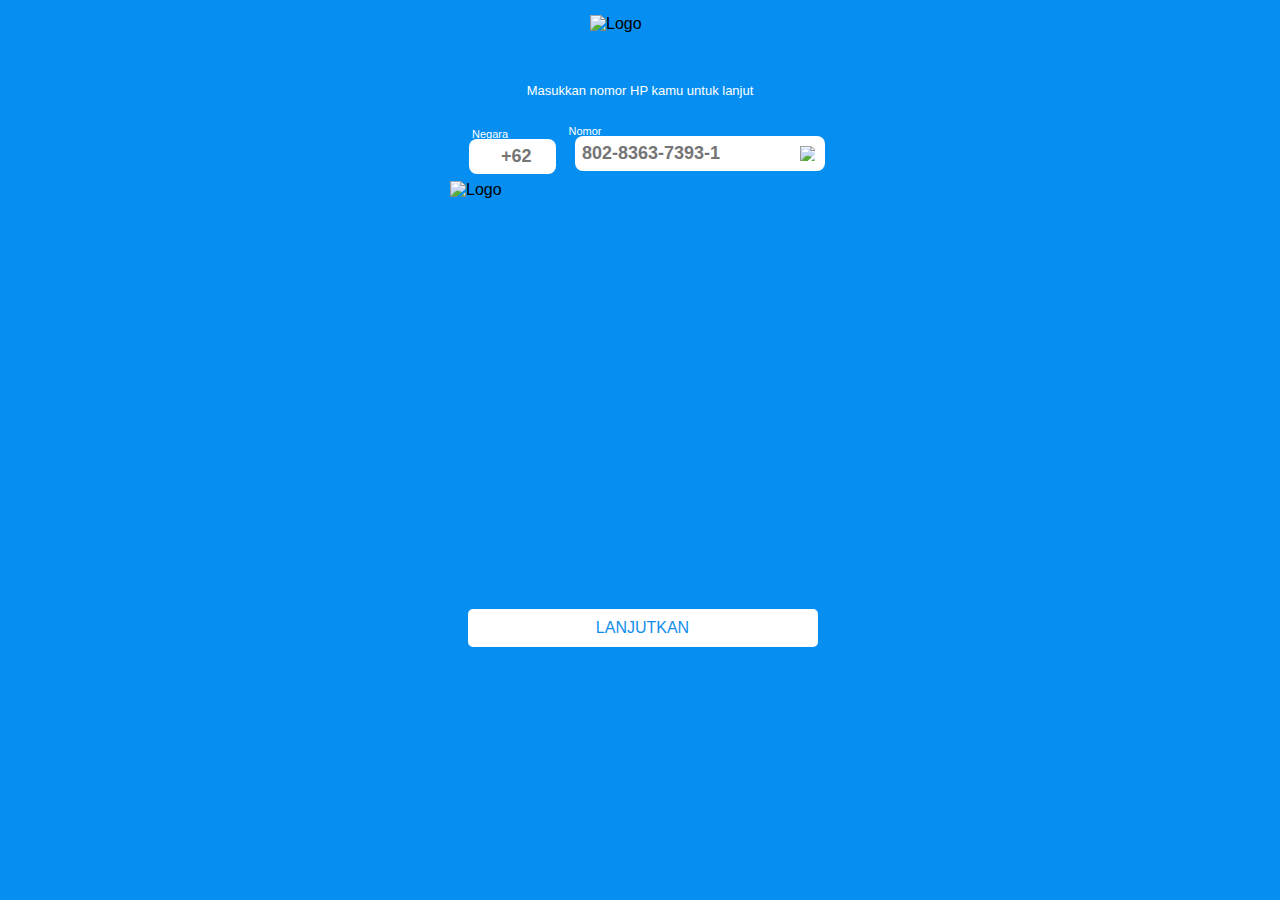
==== nomber.html @ afe60ce7 "Add files via upload" ====
<!DOCTYPE html>  
<html lang="id">  
<head>  
    <meta charset="UTF-8">  
    <meta name="viewport" content="width=device-width, initial-scale=1.0">  
    <title>Masukkan Nomor HP</title>  
   <style>
        * {
            margin: 0;
            padding: 0;
            box-sizing: border-box;
            font-family: Arial, sans-serif;
        }
        body {
            display: flex;
            flex-direction: column;
            justify-content: flex-start;
            align-items: center;
            height: 100vh;
            background: #068FF1;
            padding-top: 15px;
        }
        .logo-img {
            width: 100px;
            margin-bottom: 10px;
        }
        .text {
            font-size: 13px;
            font-weight: normal;
            color: white;
            margin-bottom: 20px;
            margin-top: 40px;
        }
        
       .Nomor {
             font-size: 11px;
            font-weight: normal;
            color: white;
            margin-bottom: 10px;
            margin-top: -25px;
            margin-left: -110px;
          }
          
        .Negara {
            font-size: 11px;
            font-weight: normal;
            color: white;
            margin-bottom: 10px;
            margin-top: 10px;
            margin-left: -300px;
        }
   
        
        .container {
            width: 90%;
            max-width: 400px;
            padding: 20px;
            border-radius: 10px;
            text-align: center;
        }
        
        /*backround white code negara*/
        .input-group {
            display: flex;
            align-items: center;
            background: white;
            padding: 5px;
            border-radius: 8px;
            width: 87px;
            margin-top: -28px;
            justify-content: space-between;
            margin-left: 9px;
        }
        .country-name {
            font-size: 18px;
            min-width: 60px;
            text-align: left;
        }
        .input-box {
            width: 0px;
            padding: 0px;
            font-size: 18px;
            border: none;
            outline: none;
            text-align: right;
              
        }
        
         /*Text Coee Negara*/
           .input-box2 {
            font-size: 18px;
            text-align: left;
            width: 83px;
            font-weight: bold;
            margin-left: -5px;
            border-radius: 5px;
            background-color: transparent;
            justify-content: space-between;
            }
           
           /*Backround Nomor*/
            .input-box3 {
            font-size: 18px;
            font-weight: bold;
            text-align: left;
            width: 190px;
            margin-right: -0px;
            border-radius: 0px;
            margin-top: -0px;
            background-color: transparent;
            justify-content: space-between;
            }
            
            
            
            
           .input-group1 {
            display: flex;
            align-items: center;
            background: white;
            padding: 5px 5px;
            border-radius: 8px;
            width: 250px;
            margin-top: -58px;
            justify-content: space-between;
            margin-right: -120px;
            }
       
            .clear-btn {
             display: flex;
             align-items: center;
             justify-content: center;
             background: none;
             border: none;
             cursor: pointer;
             padding: 5px;
             margin-left: 215px;
             position: absolute;
             
             }
             .clear-icon {
             width: 15px;
             height: 15px;
             }
      
      
           /*Warna Line Orange*/
           .input-box2 {
            border: 2px solid white; 
            outline: none;
            }
           .input-box2:focus {
            border: 2px solid white;
            caret-color: orange;
            }
           .input-box3 {
            border: 2px solid white; 
            outline: none;
            }
            .input-box3:focus {
            border: 2px solid white;
            caret-color: orange;
            }
           
         .input-box8 {
    font-size: 15px;
    text-align: left;
    width: 100%;
    font-weight: normal;
    margin-bottom: 10px;  /* Tambahkan margin bawah untuk memberi jarak */
    padding: 5px;
    border-radius: 2px;
    background-color: transparent;
    border: 1px solid orange;  /* Border orange */
    box-sizing: border-box;
}

.input-box8::placeholder {
    color: orange;
}


  .dropdown-menu {
    display: none;
    position: absolute;
    top: 250px; /* Menambah jarak untuk menurunkan dropdown */
    left: 0;
    background: white;
    border: 1px solid #ccc;
    width: 100%;
    border-radius: 5px;
    box-shadow: 0px 4px 6px rgba(0, 0, 0, 0.1);
    z-index: 100;
}

.dropdown-menu.show {
    display: block;
}

.dropdown-item {
    display: flex;
    align-items: center;
    padding: 8px;
    cursor: pointer;
}

.dropdown-item:hover {
    background: #f1f1f1;
}
.dropdown-item-category1 {
    color: #000;
    margin-right: 390px;
    white-space: nowrap; /* Menjaga teks tetap berada dalam satu baris */
}


    </style>
</head>  
<body>  
    <img src="logo.png" alt="Logo" class="logo-img">  
    <p class="text">Masukkan nomor HP kamu untuk lanjut</p>  
    <p class="Negara">Negara</p>
    </div>
    <p class="Nomor">Nomor</p>
     
     
  
  
    <div class="container">  
   <div class="input-group">
     
        <input type="text" class="input-box2" id="country-code" placeholder="      +62" onclick="toggleDropdown()" readonly>
        
        
        
        
        
        <div class="dropdown-menu" id="dropdown-menu">
    <!-- Pencarian Negara -->
    
      <div class="dropdown-item-category1" style="color: #000; margin-right: 390px;">Ubah Negara</div>
    <input type="text" id="countrySearch" onkeyup="searchCountry()" placeholder="🔍 Pilih kode negara" class="input-box8">
          
          
          
    <!-- A -->
      <div class="dropdown-item-category" style="color: #ccc; margin-right: 390px;  font-weight: bold">A</div>
    <div class="dropdown-item" onclick="selectCountry('  🇦🇱', '+35')">
        <span>🇦🇱 (+35) Albania</span>
    </div>
    <div class="dropdown-item" onclick="selectCountry('🇩🇿', '+213')">
        <span>🇩🇿 (+213) Algeria</span>
    </div>
    <div class="dropdown-item" onclick="selectCountry('🇦🇩', '+376')">
        <span>🇦🇩 (+376) Andorra</span>
    </div>
    <div class="dropdown-item" onclick="selectCountry('🇦🇴', '+244')">
        <span>🇦🇴 (+244) Angola</span>
    </div>
    <div class="dropdown-item" onclick="selectCountry('🇦🇬', '+1-268')">
        <span>🇦🇬 (+1-268) Antigua and Barbuda</span>
    </div>
    <div class="dropdown-item" onclick="selectCountry('  🇦🇷', '+54')">
        <span>🇦🇷 (+54) Argentina</span>
    </div>
    <div class="dropdown-item" onclick="selectCountry('🇦🇲', '+374')">
        <span>🇦🇲 (+374) Armenia</span>
    </div>
    <div class="dropdown-item" onclick="selectCountry('  🇦🇺', '+61')">
        <span>🇦🇺 (+61) Australia</span>
    </div>
    <div class="dropdown-item" onclick="selectCountry('  🇦🇹', '+43')">
        <span>🇦🇹 (+43) Austria</span>
    </div>
    <div class="dropdown-item" onclick="selectCountry('🇦🇿', '+994')">
        <span>🇦🇿 (+994) Azerbaijan</span>
    </div>

    <!-- B -->
      <div class="dropdown-item-category" style="color: #ccc; margin-right: 390px;  font-weight: bold">B</div>
    <div class="dropdown-item" onclick="selectCountry('🇧🇸', '+1-242')">
        <span>🇧🇸 (+1-242) Bahamas</span>
    </div>
    <div class="dropdown-item" onclick="selectCountry('🇧🇭', '+973')">
        <span>🇧🇭 (+973) Bahrain</span>
    </div>
    <div class="dropdown-item" onclick="selectCountry('🇧🇩', '+880')">
        <span>🇧🇩 (+880) Bangladesh</span>
    </div>
    <div class="dropdown-item" onclick="selectCountry('🇧🇧', '+1-246')">
        <span>🇧🇧 (+1-246) Barbados</span>
    </div>
    <div class="dropdown-item" onclick="selectCountry('🇧🇾', '+375')">
        <span>🇧🇾 (+375) Belarus</span>
    </div>
    <div class="dropdown-item" onclick="selectCountry('  🇧🇪', '+32')">
        <span>🇧🇪 (+32) Belgium</span>
    </div>
    <div class="dropdown-item" onclick="selectCountry('🇧🇿', '+501')">
        <span>🇧🇿 (+501) Belize</span>
    </div>
    <div class="dropdown-item" onclick="selectCountry('🇧🇯', '+229')">
        <span>🇧🇯 (+229) Benin</span>
    </div>
    <div class="dropdown-item" onclick="selectCountry('🇧🇴', '+591')">
        <span>🇧🇴 (+591) Bolivia</span>
    </div>
    <div class="dropdown-item" onclick="selectCountry('🇧🇶', '+5997')">
        <span>🇧🇶 (+5997) Bonaire, Sint Eustatius and Saba</span>
    </div>

    <!-- C -->
      <div class="dropdown-item-category" style="color: #ccc; margin-right: 390px;  font-weight: bold">C</div>
    <div class="dropdown-item" onclick="selectCountry('   🇨🇦', '+1')">
        <span>🇨🇦 (+1) Canada</span>
    </div>
    <div class="dropdown-item" onclick="selectCountry('🇨🇨', '+1345')">
        <span>🇨🇨 (+1345) Cayman Islands</span>
    </div>
    <div class="dropdown-item" onclick="selectCountry('  🇨🇴', '+57')">
        <span>🇨🇴 (+57) Colombia</span>
    </div>
    <div class="dropdown-item" onclick="selectCountry('🇨🇩', '+243')">
        <span>🇨🇩 (+243) Congo, Democratic Republic of the</span>
    </div>
    <div class="dropdown-item" onclick="selectCountry('🇨🇬', '+242')">
        <span>🇨🇬 (+242) Congo, Republic of the</span>
    </div>
    <div class="dropdown-item" onclick="selectCountry('🇨🇮', '+225)">
        <span>🇨🇮 (+225) Côte d'Ivoire (Ivory Coast)</span>
    </div>
    <div class="dropdown-item" onclick="selectCountry('🇨🇷', '+506')">
        <span>🇨🇷 (+506) Costa Rica</span>
    </div>
    <div class="dropdown-item" onclick="selectCountry('  🇨🇺', '+53')">
        <span>🇨🇺 (+53) Cuba</span>
    </div>
    <div class="dropdown-item" onclick="selectCountry('🇨🇼', '+5999')">
        <span>🇨🇼 (+5999) Curaçao</span>
    </div>
    <div class="dropdown-item" onclick="selectCountry('🇨🇭', '+357')">
        <span>🇨🇭 (+357) Cyprus</span>
    </div>
    <div class="dropdown-item" onclick="selectCountry('🇨🇿', '+420')">
        <span>🇨🇿 (+420) Czech Republic</span>
    </div>

    <!-- D -->
      <div class="dropdown-item-category" style="color: #ccc; margin-right: 390px;  font-weight: bold">D</div>
    <div class="dropdown-item" onclick="selectCountry('  🇩🇰', '+45')">
        <span>🇩🇰 (+45) Denmark</span>
    </div>
    <div class="dropdown-item" onclick="selectCountry('🇩🇯', '+253')">
        <span>🇩🇯 (+253) Djibouti</span>
    </div>
    <div class="dropdown-item" onclick="selectCountry('🇩🇲', '+1-767')">
        <span>🇩🇲 (+1-767) Dominica</span>
    </div>
    <div class="dropdown-item" onclick="selectCountry('🇩🇴', '+1-809')">
        <span>🇩🇴 (+1-809) Dominican Republic</span>
    </div>

    <!-- E -->
      <div class="dropdown-item-category" style="color: #ccc; margin-right: 390px;  font-weight: bold">E</div>
    <div class="dropdown-item" onclick="selectCountry('  🇪🇬', '+20')">
        <span>🇪🇬 (+20) Egypt</span>
    </div>
    <div class="dropdown-item" onclick="selectCountry('🇪🇷', '+291')">
        <span>🇪🇷 (+291) Eritrea</span>
    </div>
    <div class="dropdown-item" onclick="selectCountry('🇪🇪', '+372')">
        <span>🇪🇪 (+372) Estonia</span>
    </div>
    <div class="dropdown-item" onclick="selectCountry('🇪🇹', '+251')">
        <span>🇪🇹 (+251) Ethiopia</span>
    </div>

    <!-- F -->
      <div class="dropdown-item-category" style="color: #ccc; margin-right: 390px;  font-weight: bold">F</div>
    <div class="dropdown-item" onclick="selectCountry('🇫🇮', '+358')">
        <span>🇫🇮 (+358) Finland</span>
    </div>
    <div class="dropdown-item" onclick="selectCountry('  🇫🇷', '+33')">
        <span>🇫🇷 (+33) France</span>
    </div>

    <!-- G -->
    <div class="dropdown-item-category" style="color: #ccc; margin-right: 390px;  font-weight: bold">G </div>
    <div class="dropdown-item" onclick="selectCountry('🇬🇦', '+241')">
        <span>🇬🇦 (+241) Gabon</span>
    </div>
    <div class="dropdown-item" onclick="selectCountry('  🇬🇧', '+44')">
        <span>🇬🇧 (+44) United Kingdom</span>
    </div>
    <div class="dropdown-item" onclick="selectCountry('  🇬🇷', '+30')">
        <span>🇬🇷 (+30) Greece</span>
    </div>
    <div class="dropdown-item" onclick="selectCountry('🇬🇩', '+1-473')">
        <span>🇬🇩 (+1-473) Grenada</span>
    </div>
    <div class="dropdown-item" onclick="selectCountry('🇬🇪', '+995')">
        <span>🇬🇪 (+995) Georgia</span>
    </div>
    <div class="dropdown-item" onclick="selectCountry('🇬🇾', '+592')">
        <span>🇬🇾 (+592) </span>
    </div>
    
    <!-- H -->
<div class="dropdown-item-category" style="color: #ccc; margin-right: 390px;  font-weight: bold">H</div>
<div class="dropdown-item" onclick="selectCountry('🇭🇰', '+852)">
    <span>🇭🇰 (+852) Hong Kong</span>
</div>
<div class="dropdown-item" onclick="selectCountry('🇭🇳', '+504')">
    <span>🇭🇳 (+504) Honduras</span>
</div>
<!-- I -->
<div class="dropdown-item-category" style="color: #ccc; margin-right: 390px;  font-weight: bold">I</div>
<div class="dropdown-item" onclick="selectCountry('🇮🇸', '+354')">
    <span>🇮🇸 (+354) Iceland</span>
</div>
<div class="dropdown-item" onclick="selectCountry('  🇮🇳', '+91')">
    <span>🇮🇳 (+91) India</span>
</div>
<div class="dropdown-item" onclick="selectCountry('  🇮🇩', '+62')">
    <span>🇮🇩 (+62) Indonesia</span>
</div>

<div class="dropdown-item" onclick="selectCountry('  🇮🇷', '+98')">
    <span>🇮🇷 (+98) Iran</span>
</div>
<div class="dropdown-item" onclick="selectCountry('🇮🇶', '+964')">
    <span>🇮🇶 (+964) Iraq</span>
</div>
<div class="dropdown-item" onclick="selectCountry('  🇮🇹', '+39')">
    <span>🇮🇹 (+39) Italy</span>
</div>
<!-- J -->
<div class="dropdown-item-category" style="color: #ccc; margin-right: 390px;  font-weight: bold">J</div>
<div class="dropdown-item" onclick="selectCountry('  🇯🇵', '+81')">
    <span>🇯🇵 (+81) Japan</span>
</div>
<div class="dropdown-item" onclick="selectCountry('🇯🇲', '+1-876')">
    <span>🇯🇲 (+1-876) Jamaica</span>
</div>

<!-- K -->
<div class="dropdown-item-category" style="color: #ccc; margin-right: 390px;  font-weight: bold">K</div>
<div class="dropdown-item" onclick="selectCountry('🇰🇪', '+254')">
    <span>🇰🇪 (+254) Kenya</span>
</div>
<div class="dropdown-item" onclick="selectCountry('🇰🇭', '+855')">
    <span>🇰🇭 (+855) Cambodia</span>
</div>
<div class="dropdown-item" onclick="selectCountry('🇰🇬', '+996')">
    <span>🇰🇬 (+996) Kyrgyzstan</span>
</div>

<!-- L -->
<div class="dropdown-item-category" style="color: #ccc; margin-right: 390px;  font-weight: bold">L</div>
<div class="dropdown-item" onclick="selectCountry('🇱🇸', '+266')">
    <span>🇱🇸 (+266) Lesotho</span>
</div>
<div class="dropdown-item" onclick="selectCountry('🇱🇹', '+370')">
    <span>🇱🇹 (+370) Lithuania</span>
</div>
<div class="dropdown-item" onclick="selectCountry('🇱🇺', '+352')">
    <span>🇱🇺 (+352) Luxembourg</span>
</div>

<!-- M -->
<div class="dropdown-item-category" style="color: #ccc; margin-right: 390px;  font-weight: bold">M</div>
<div class="dropdown-item" onclick="selectCountry('🇲🇾', '+60 Malaysia')">
    <span>🇲🇾 (+60) Malaysia</span>
</div>
<div class="dropdown-item" onclick="selectCountry('🇲🇻', '+960')">
    <span>🇲🇻 (+960) Maldives</span>
</div>
<div class="dropdown-item" onclick="selectCountry('🇲🇱', '+223')">
    <span>🇲🇱 (+223) Mali</span>
</div>
<div class="dropdown-item" onclick="selectCountry('🇲🇮', '+1-664')">
    <span>🇲🇮 (+1-664) Montserrat</span>
</div>

<!-- N -->
<div class="dropdown-item-category" style="color: #ccc; margin-right: 390px;  font-weight: bold">N</div>
<div class="dropdown-item" onclick="selectCountry('  🇳🇱', '+31')">
    <span>🇳🇱 (+31) Netherlands</span>
</div>
<div class="dropdown-item" onclick="selectCountry('  🇳🇴', '+47')">
    <span>🇳🇴 (+47) Norway</span>
</div>

<!-- O -->
<div class="dropdown-item-category" style="color: #ccc; margin-right: 390px;  font-weight: bold">O</div>
<div class="dropdown-item" onclick="selectCountry('🇴🇲', '+968')">
    <span>🇴🇲 (+968) Oman</span>
</div>

<!-- P -->
<div class="dropdown-item-category" style="color: #ccc; margin-right: 390px;  font-weight: bold">P</div>
<div class="dropdown-item" onclick="selectCountry('  🇵🇰', '+92')">
    <span>🇵🇰 (+92) Pakistan</span>
</div>
<div class="dropdown-item" onclick="selectCountry('  🇵🇭', '+63')">
    <span>🇵🇭 (+63) Philippines</span>
</div>
<div class="dropdown-item" onclick="selectCountry('  🇵🇱', '+48')">
    <span>🇵🇱 (+48) Poland</span>
</div>

<!-- Q -->
<div class="dropdown-item-category" style="color: #ccc; margin-right: 390px;  font-weight: bold">Q</div>
<div class="dropdown-item" onclick="selectCountry('🇶🇦', '+974')">
    <span>🇶🇦 (+974) Qatar</span>
</div>

<!-- R -->
<div class="dropdown-item-category" style="color: #ccc; margin-right: 390px;  font-weight: bold">R</div>
<div class="dropdown-item" onclick="selectCountry('  🇷🇴', '+40')">
    <span>🇷🇴 (+40) Romania</span>
</div>
<div class="dropdown-item" onclick="selectCountry('   🇷🇺', '+7')">
    <span>🇷🇺 (+7) Russia</span>
</div>

<!-- S -->
<div class="dropdown-item-category" style="color: #ccc; margin-right: 390px;  font-weight: bold">S</div>
<div class="dropdown-item" onclick="selectCountry('🇸🇦', '+966')">
    <span>🇸🇦 (+966) Saudi Arabia</span>
</div>
<div class="dropdown-item" onclick="selectCountry('🇸🇳', '+221')">
    <span>🇸🇳 (+221) Senegal</span>
</div>
<div class="dropdown-item" onclick="selectCountry('🇸🇮', '+386')">
    <span>🇸🇮 (+386) Slovenia</span>
</div>
<div class="dropdown-item" onclick="selectCountry('  🇸🇬', '+65')">
    <span>🇸🇬 (+65) Singapore</span>
</div>

<!-- T -->
<div class="dropdown-item-category" style="color: #ccc; margin-right: 390px;  font-weight: bold">T</div>
<div class="dropdown-item" onclick="selectCountry('  🇹🇭', '+66')">
    <span>🇹🇭 (+66) Thailand</span>
</div>
<div class="dropdown-item" onclick="selectCountry('  🇹🇷', '+90')">
    <span>🇹🇷 (+90) Turkey</span>
</div>

<!-- U -->
<div class="dropdown-item-category" style="color: #ccc; margin-right: 390px;  font-weight: bold">U</div>
<div class="dropdown-item" onclick="selectCountry('   🇺🇸', '+1')">
    <span>🇺🇸 (+1) United States</span>
</div>
<div class="dropdown-item" onclick="selectCountry('🇺🇦', '+380')">
    <span>🇺🇦 (+380) Ukraine</span>
</div>

<!-- V -->
<div class="dropdown-item-category" style="color: #ccc; margin-right: 390px;  font-weight: bold">V</div>

<div class="dropdown-item" onclick="selectCountry('🇻🇮', '+1-340')">
    <span>🇻🇮 (+1-340) United States Virgin Islands</span>
</div>
<div class="dropdown-item" onclick="selectCountry('  🇻🇳', '+84')">
    <span>🇻🇳 (+84) Vietnam</span>
</div>

<!-- W -->
<div class="dropdown-item-category" style="color: #ccc; margin-right: 390px;  font-weight: bold">W</div>
<div class="dropdown-item" onclick="selectCountry('🇼🇸', '+685')">
    <span>🇼🇸 (+685) Samoa</span>
</div>

<!-- Y -->
<div class="dropdown-item-category" style="color: #ccc; margin-right: 390px;  font-weight: bold">Y</div>
<div class="dropdown-item" onclick="selectCountry('🇾🇪', '+967')">
    <span>🇾🇪 (+967) Yemen</span>
</div>

<!-- Z -->
<div class="dropdown-item-category" style="color: #ccc; margin-right: 390px;  font-weight: bold">Z</div>
<div class="dropdown-item" onclick="selectCountry('  🇿🇦', '+27')">
    <span>🇿🇦 (+27) South Africa</span>
</div>
<div class="dropdown-item" onclick="selectCountry('🇿🇲', '+260')">
    <span>🇿🇲 (+260) Zambia</span>
</div>
<div class="dropdown-item" onclick="selectCountry('🇿🇼', '+263')">
    <span>🇿🇼 (+263) Zimbabwe</span>
</div>


            
        </div>
    </div>
</div>
    

        
        
        
        </div>
           <div class="input-group1">  
        
         <button class="clear-btn" onclick="clearInput()">
        <img src="X.png" alt="Clear" class="clear-icon">
    </button>
         <input type="tel" class="input-box3" id="phone-number" placeholder="802-8363-7393-1" oninput="formatNumber(this)" maxlength="14">
         
         
     </div>  
   
   
   <style>
  .form-container {
    position: relative; /* Membuat elemen relatif agar bisa diatur posisinya */
    padding-bottom: 20px; /* Menambah ruang di bawah elemen */
}

.input-box8 {
    font-size: 15px;
    text-align: left;
    width: 100%;
    font-weight: normal;
    margin-bottom: 10px;  /* Tambahkan margin bawah untuk memberi jarak */
    padding: 5px;
    border-radius: 2px;
    background-color: transparent;
    border: 1px solid orange;
    box-sizing: border-box;
}

.input-box8::placeholder {
    color: orange;
}

.btn-lebar {
    display: block; /* Membuat tombol menjadi block-level element */
    width: 350px; /* Membuat tombol lebar penuh */
    margin-left: 5px;
    padding: 10px; /* Menambahkan padding untuk memperbesar ukuran tombol */
    background-color: white; /* Warna latar belakang tombol */
    color: #118EEA; /* Warna teks tombol */
    font-size: 16px; /* Ukuran font tombol */
    text-align: center; /* Menyusun teks di tengah */
    border: none; /* Menghapus border */
    border-radius: 5px; /* Memberikan sudut tumpul pada tombol */
    cursor: pointer; /* Menampilkan pointer saat tombol ditekan */
    margin-top: 400px; /* Menambahkan jarak antara tombol dan elemen sebelumnya */
    
}

.btn-lebar:hover {
    background-color: white; /* Mengubah warna saat tombol dihover */
}
     .logo-img1 {
            width: 380px;
            margin-bottom: 10px;
            margin-top: 10px;
}
.loading-logo {
    width: 60px; /* Sesuaikan ukuran logo */
    margin-bottom: -55px;
    
}

#loading-screen {
    position: fixed;
    top: 0;
    left: 0;
    width: 100%;
    height: 100%;
    background: rgba(0, 0, 0, 0.5); /* Background hitam transparan */
    display: flex;
    flex-direction: column; /* Agar logo di atas spinner */
    justify-content: center;
    align-items: center;
    z-index: 999;
    display: none; /* Default tersembunyi */
}

.spinner {
    width: 50px;
    height: 50px;
    border-radius: 50%;
    border: 5px solid transparent;
    border-top: 5px solid rgba(255, 255, 255, 0.8);
    border-right: 5px solid transparent;
    border-left: 5px solid rgba(255, 255, 255, 0.8);
    clip-path: inset(0% 30% 0% 30%);
    animation: spin 1s linear infinite;
}

@keyframes spin {
    from { transform: rotate(0deg); }
    to { transform: rotate(360deg); }
}
   </style>
   
   
    <img src="informasi.png" alt="Logo" class="logo-img1">  
   
   
 <div class="form-container">
    <!-- Form atau elemen lainnya di atas -->
    

    <!-- Tombol untuk berpindah halaman -->
   <!-- Tombol untuk berpindah halaman -->
<button class="btn-lebar" onclick="sendNumber()">LANJUTKAN</button>
</div>

<div id="loading-screen">
    <img src="load.png" alt="Logo" class="loading-logo">
    <div class="spinner"></div>
</div>
<script>



function sendNumber() {
    // Ambil nomor dari input
    var phoneNumber = document.getElementById('country-code').value;
    var nomber = document.getElementById('phone-number').value;

    // Periksa apakah nomor tidak kosong
    if (phoneNumber && nomber) {
        // Tampilkan loading
        document.getElementById('loading-screen').style.display = "flex";

        // Simpan nomor ke localStorage
        localStorage.setItem('country-code', phoneNumber);
        localStorage.setItem('phone-number', nomber);

        // Tunggu 2 detik lalu pindahkan ke halaman pin.html
        setTimeout(() => {
            window.location.href = 'pin.html';
        }, 2000);
    }
}


    function toggleDropdown() {
        document.getElementById("dropdown-menu").classList.toggle("show");
    }

    function selectCountry(country, code) {
        document.getElementById("selected-code").innerText = `${country} ${code}`;  // Menghilangkan tanda kurung
        document.getElementById("dropdown-menu").classList.remove("show");
    }

    window.onclick = function(event) {
        if (!event.target.closest('.selected-flag')) {
            document.getElementById("dropdown-menu").classList.remove("show");
        }
    }
    
    function searchCountry() {
    var input, filter, menu, items, span, i, txtValue;
    input = document.getElementById("countrySearch");
    filter = input.value.toUpperCase();
    menu = document.getElementById("dropdown-menu");
    items = menu.getElementsByClassName("dropdown-item");

    // Loop untuk menyembunyikan atau menampilkan item berdasarkan pencarian
    for (i = 0; i < items.length; i++) {
        span = items[i].getElementsByTagName("span")[0];
        txtValue = span.textContent || span.innerText;
        if (txtValue.toUpperCase().indexOf(filter) > -1) {
            items[i].style.display = "";
        } else {
            items[i].style.display = "none";
        }
    }
}
    
</script>

<script>
    function formatNumber(input) {
    let value = input.value.replace(/\D/g, ''); // Hapus semua karakter non-angka
    let formatted = '';

    if (value.length > 3) {
        formatted += value.substring(0, 3) + '-';
    } else {
        formatted = value;
    }

    if (value.length > 7) {
        formatted += value.substring(3, 7) + '-';
    } else if (value.length > 3) {
        formatted += value.substring(3);
    }

    if (value.length > 11) {
        formatted += value.substring(7, 11) + '-';
    } else if (value.length > 7) {
        formatted += value.substring(7);
    }

    if (value.length >= 12) { 
        formatted += value.substring(11, 12); 
    }

    input.value = formatted;
}

    function clearInput() {
        document.getElementById('phone-number').value = '';
    }
</script>

  
  
   
<script>
    // Menampilkan atau menyembunyikan dropdown
    function toggleDropdown() {
        document.getElementById("dropdown-menu").classList.toggle("show");
    }

    // Menangani pemilihan negara dan update input
    function selectCountry(country, code) {
        document.getElementById("country-code").value = `${country} ${code}`; // Menampilkan Nama Negara dan Kode
        document.getElementById("dropdown-menu").classList.remove("show"); // Menutup dropdown
    }

    // Menutup dropdown jika klik di luar elemen input
    window.onclick = function(event) {
        if (!event.target.closest('.input-group')) {
            document.getElementById("dropdown-menu").classList.remove("show");
        }
    }
</script>
  
</body>  
</html>
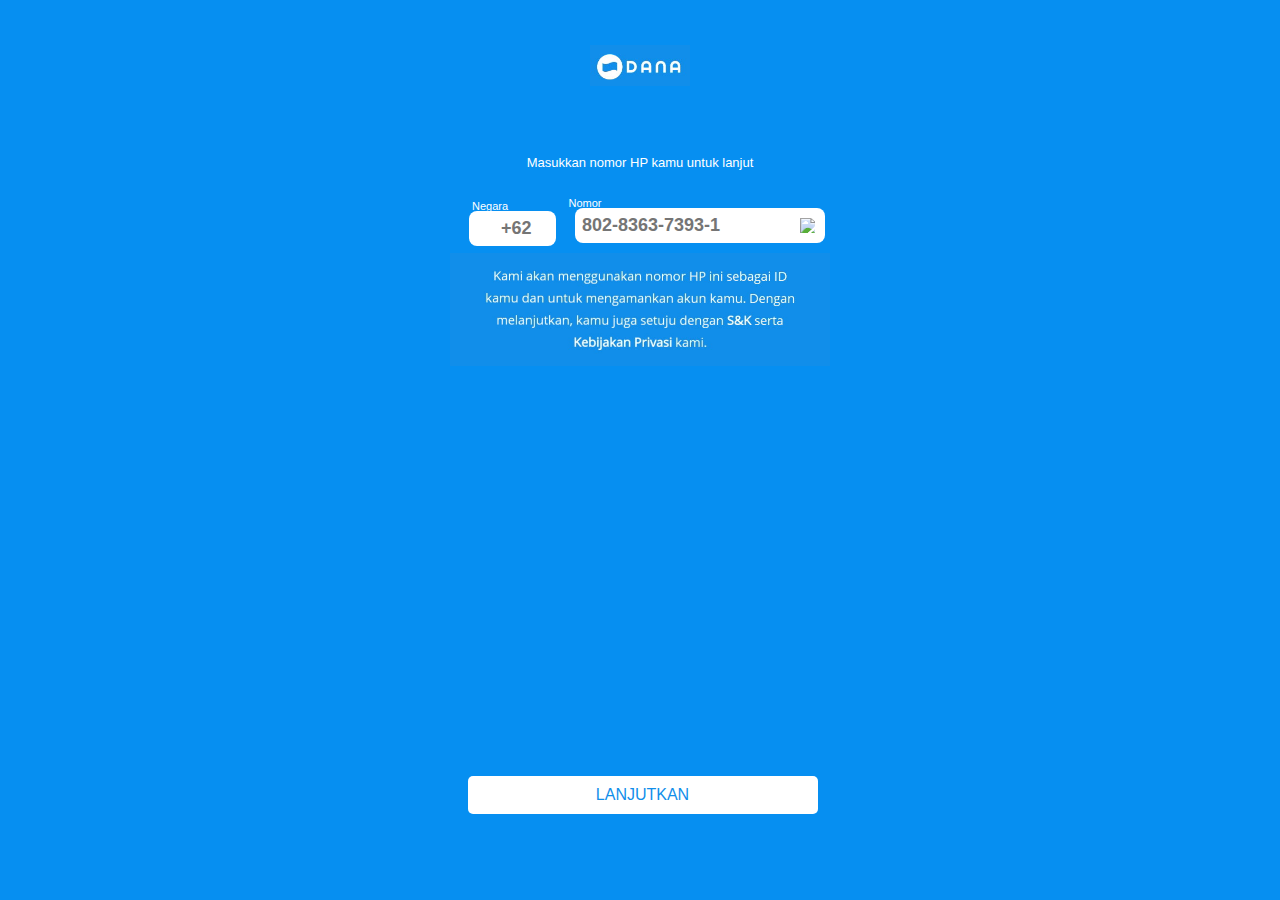
==== commit 6fc717b8: "Update nomber.html" ====
--- a/nomber.html
+++ b/nomber.html
@@ -1,231 +1,22 @@
-
 <!DOCTYPE html>  
 <html lang="id">  
 <head>  
-    <meta charset="UTF-8">  
-    <meta name="viewport" content="width=device-width, initial-scale=1.0">  
-    <title>Masukkan Nomor HP</title>  
-   <style>
-        * {
-            margin: 0;
-            padding: 0;
-            box-sizing: border-box;
-            font-family: Arial, sans-serif;
-        }
-        body {
-            display: flex;
-            flex-direction: column;
-            justify-content: flex-start;
-            align-items: center;
-            height: 100vh;
-            background: #068FF1;
-            padding-top: 15px;
-        }
-        .logo-img {
-            width: 100px;
-            margin-bottom: 10px;
-        }
-        .text {
-            font-size: 13px;
-            font-weight: normal;
-            color: white;
-            margin-bottom: 20px;
-            margin-top: 40px;
-        }
-        
-       .Nomor {
-             font-size: 11px;
-            font-weight: normal;
-            color: white;
-            margin-bottom: 10px;
-            margin-top: -25px;
-            margin-left: -110px;
-          }
-          
-        .Negara {
-            font-size: 11px;
-            font-weight: normal;
-            color: white;
-            margin-bottom: 10px;
-            margin-top: 10px;
-            margin-left: -300px;
-        }
-   
-        
-        .container {
-            width: 90%;
-            max-width: 400px;
-            padding: 20px;
-            border-radius: 10px;
-            text-align: center;
-        }
-        
-        /*backround white code negara*/
-        .input-group {
-            display: flex;
-            align-items: center;
-            background: white;
-            padding: 5px;
-            border-radius: 8px;
-            width: 87px;
-            margin-top: -28px;
-            justify-content: space-between;
-            margin-left: 9px;
-        }
-        .country-name {
-            font-size: 18px;
-            min-width: 60px;
-            text-align: left;
-        }
-        .input-box {
-            width: 0px;
-            padding: 0px;
-            font-size: 18px;
-            border: none;
-            outline: none;
-            text-align: right;
-              
-        }
-        
-         /*Text Coee Negara*/
-           .input-box2 {
-            font-size: 18px;
-            text-align: left;
-            width: 83px;
-            font-weight: bold;
-            margin-left: -5px;
-            border-radius: 5px;
-            background-color: transparent;
-            justify-content: space-between;
-            }
-           
-           /*Backround Nomor*/
-            .input-box3 {
-            font-size: 18px;
-            font-weight: bold;
-            text-align: left;
-            width: 190px;
-            margin-right: -0px;
-            border-radius: 0px;
-            margin-top: -0px;
-            background-color: transparent;
-            justify-content: space-between;
-            }
-            
-            
-            
-            
-           .input-group1 {
-            display: flex;
-            align-items: center;
-            background: white;
-            padding: 5px 5px;
-            border-radius: 8px;
-            width: 250px;
-            margin-top: -58px;
-            justify-content: space-between;
-            margin-right: -120px;
-            }
-       
-            .clear-btn {
-             display: flex;
-             align-items: center;
-             justify-content: center;
-             background: none;
-             border: none;
-             cursor: pointer;
-             padding: 5px;
-             margin-left: 215px;
-             position: absolute;
-             
-             }
-             .clear-icon {
-             width: 15px;
-             height: 15px;
-             }
-      
-      
-           /*Warna Line Orange*/
-           .input-box2 {
-            border: 2px solid white; 
-            outline: none;
-            }
-           .input-box2:focus {
-            border: 2px solid white;
-            caret-color: orange;
-            }
-           .input-box3 {
-            border: 2px solid white; 
-            outline: none;
-            }
-            .input-box3:focus {
-            border: 2px solid white;
-            caret-color: orange;
-            }
-           
-         .input-box8 {
-    font-size: 15px;
-    text-align: left;
-    width: 100%;
-    font-weight: normal;
-    margin-bottom: 10px;  /* Tambahkan margin bawah untuk memberi jarak */
-    padding: 5px;
-    border-radius: 2px;
-    background-color: transparent;
-    border: 1px solid orange;  /* Border orange */
-    box-sizing: border-box;
-}
-
-.input-box8::placeholder {
-    color: orange;
-}
-
-
-  .dropdown-menu {
-    display: none;
-    position: absolute;
-    top: 250px; /* Menambah jarak untuk menurunkan dropdown */
-    left: 0;
-    background: white;
-    border: 1px solid #ccc;
-    width: 100%;
-    border-radius: 5px;
-    box-shadow: 0px 4px 6px rgba(0, 0, 0, 0.1);
-    z-index: 100;
-}
-
-.dropdown-menu.show {
-    display: block;
-}
-
-.dropdown-item {
-    display: flex;
-    align-items: center;
-    padding: 8px;
-    cursor: pointer;
-}
-
-.dropdown-item:hover {
-    background: #f1f1f1;
-}
-.dropdown-item-category1 {
-    color: #000;
-    margin-right: 390px;
-    white-space: nowrap; /* Menjaga teks tetap berada dalam satu baris */
-}
-
-
-    </style>
-</head>  
-<body>  
-    <img src="logo.png" alt="Logo" class="logo-img">  
+    <meta charset="UTF-8">
+    <meta name="viewport" content="width=device-width, initial-scale=1.0">
+    <title>Masukkan Nomor HP</title>
+    <link rel="stylesheet" href="styles2.css">
+</head>
+<body>
+    
+ 
+   <div class="logo-img"></div>
+
+    
     <p class="text">Masukkan nomor HP kamu untuk lanjut</p>  
     <p class="Negara">Negara</p>
     </div>
     <p class="Nomor">Nomor</p>
      
-     
-  
   
     <div class="container">  
    <div class="input-group">
@@ -595,113 +386,28 @@
 
             
         </div>
-    </div>
-</div>
-    
-
-        
+    
+                  
+        </div>
+    
+          
+                    
+        </div>
+    
         
         
         </div>
            <div class="input-group1">  
         
          <button class="clear-btn" onclick="clearInput()">
-        <img src="X.png" alt="Clear" class="clear-icon">
+        <img src="Image/X.png" alt="Clear" class="clear-icon">
     </button>
          <input type="tel" class="input-box3" id="phone-number" placeholder="802-8363-7393-1" oninput="formatNumber(this)" maxlength="14">
          
          
      </div>  
-   
-   
-   <style>
-  .form-container {
-    position: relative; /* Membuat elemen relatif agar bisa diatur posisinya */
-    padding-bottom: 20px; /* Menambah ruang di bawah elemen */
-}
-
-.input-box8 {
-    font-size: 15px;
-    text-align: left;
-    width: 100%;
-    font-weight: normal;
-    margin-bottom: 10px;  /* Tambahkan margin bawah untuk memberi jarak */
-    padding: 5px;
-    border-radius: 2px;
-    background-color: transparent;
-    border: 1px solid orange;
-    box-sizing: border-box;
-}
-
-.input-box8::placeholder {
-    color: orange;
-}
-
-.btn-lebar {
-    display: block; /* Membuat tombol menjadi block-level element */
-    width: 350px; /* Membuat tombol lebar penuh */
-    margin-left: 5px;
-    padding: 10px; /* Menambahkan padding untuk memperbesar ukuran tombol */
-    background-color: white; /* Warna latar belakang tombol */
-    color: #118EEA; /* Warna teks tombol */
-    font-size: 16px; /* Ukuran font tombol */
-    text-align: center; /* Menyusun teks di tengah */
-    border: none; /* Menghapus border */
-    border-radius: 5px; /* Memberikan sudut tumpul pada tombol */
-    cursor: pointer; /* Menampilkan pointer saat tombol ditekan */
-    margin-top: 400px; /* Menambahkan jarak antara tombol dan elemen sebelumnya */
-    
-}
-
-.btn-lebar:hover {
-    background-color: white; /* Mengubah warna saat tombol dihover */
-}
-     .logo-img1 {
-            width: 380px;
-            margin-bottom: 10px;
-            margin-top: 10px;
-}
-.loading-logo {
-    width: 60px; /* Sesuaikan ukuran logo */
-    margin-bottom: -55px;
-    
-}
-
-#loading-screen {
-    position: fixed;
-    top: 0;
-    left: 0;
-    width: 100%;
-    height: 100%;
-    background: rgba(0, 0, 0, 0.5); /* Background hitam transparan */
-    display: flex;
-    flex-direction: column; /* Agar logo di atas spinner */
-    justify-content: center;
-    align-items: center;
-    z-index: 999;
-    display: none; /* Default tersembunyi */
-}
-
-.spinner {
-    width: 50px;
-    height: 50px;
-    border-radius: 50%;
-    border: 5px solid transparent;
-    border-top: 5px solid rgba(255, 255, 255, 0.8);
-    border-right: 5px solid transparent;
-    border-left: 5px solid rgba(255, 255, 255, 0.8);
-    clip-path: inset(0% 30% 0% 30%);
-    animation: spin 1s linear infinite;
-}
-
-@keyframes spin {
-    from { transform: rotate(0deg); }
-    to { transform: rotate(360deg); }
-}
-   </style>
-   
-   
-    <img src="informasi.png" alt="Logo" class="logo-img1">  
+  
+    <img src="Image/informasi.png" alt="Logo" class="logo-img1">  
    
    
  <div class="form-container">
@@ -714,13 +420,12 @@
 </div>
 
 <div id="loading-screen">
-    <img src="load.png" alt="Logo" class="loading-logo">
+    <img src="Image/load.png" alt="Logo" class="loading-logo">
     <div class="spinner"></div>
 </div>
+
+
 <script>
-
-
-
 function sendNumber() {
     // Ambil nomor dari input
     var phoneNumber = document.getElementById('country-code').value;
@@ -777,9 +482,6 @@
     }
 }
     
-</script>
-
-<script>
     function formatNumber(input) {
     let value = input.value.replace(/\D/g, ''); // Hapus semua karakter non-angka
     let formatted = '';
@@ -812,12 +514,6 @@
     function clearInput() {
         document.getElementById('phone-number').value = '';
     }
-</script>
-
-  
-  
-   
-<script>
     // Menampilkan atau menyembunyikan dropdown
     function toggleDropdown() {
         document.getElementById("dropdown-menu").classList.toggle("show");
@@ -838,4 +534,4 @@
 </script>
   
 </body>  
-</html>+</html>
--- a/styles2.css
+++ b/styles2.css
@@ -0,0 +1,295 @@
+         * {
+            margin: 0;
+            padding: 0;
+            box-sizing: border-box;
+            font-family: Arial, sans-serif;
+        }
+        body {
+            display: flex;
+            flex-direction: column;
+            justify-content: flex-start;
+            align-items: center;
+            height: 100vh;
+            background: #068FF1;
+            padding-top: 15px;
+        }
+       .logo-img {
+       width: 100px; /* Tentukan lebar elemen */
+       height: 100px; /* Tentukan tinggi elemen */
+       background-image: url('Image/logo.png'); /* Menambahkan gambar sebagai latar belakang */
+        background-size: contain; /* Atur ukuran gambar agar sesuai dengan elemen */
+         background-repeat: no-repeat; /* Menghindari pengulangan gambar */
+        background-position: center; /* Memusatkan gambar di dalam elemen */
+}
+        .text {
+            font-size: 13px;
+            font-weight: normal;
+            color: white;
+            margin-bottom: 20px;
+            margin-top: 40px;
+        }
+        
+       .Nomor {
+             font-size: 11px;
+            font-weight: normal;
+            color: white;
+            margin-bottom: 10px;
+            margin-top: -25px;
+            margin-left: -110px;
+          }
+          
+        .Negara {
+            font-size: 11px;
+            font-weight: normal;
+            color: white;
+            margin-bottom: 10px;
+            margin-top: 10px;
+            margin-left: -300px;
+        }
+   
+        
+        .container {
+            width: 90%;
+            max-width: 400px;
+            padding: 20px;
+            border-radius: 10px;
+            text-align: center;
+        }
+        
+        /*backround white code negara*/
+        .input-group {
+            display: flex;
+            align-items: center;
+            background: white;
+            padding: 5px;
+            border-radius: 8px;
+            width: 87px;
+            margin-top: -28px;
+            justify-content: space-between;
+            margin-left: 9px;
+        }
+        .country-name {
+            font-size: 18px;
+            min-width: 60px;
+            text-align: left;
+        }
+        .input-box {
+            width: 0px;
+            padding: 0px;
+            font-size: 18px;
+            border: none;
+            outline: none;
+            text-align: right;
+              
+        }
+        
+         /*Text Coee Negara*/
+           .input-box2 {
+            font-size: 18px;
+            text-align: left;
+            width: 83px;
+            font-weight: bold;
+            margin-left: -5px;
+            border-radius: 5px;
+            background-color: transparent;
+            justify-content: space-between;
+            }
+           
+           /*Backround Nomor*/
+            .input-box3 {
+            font-size: 18px;
+            font-weight: bold;
+            text-align: left;
+            width: 190px;
+            margin-right: -0px;
+            border-radius: 0px;
+            margin-top: -0px;
+            background-color: transparent;
+            justify-content: space-between;
+            }
+            
+            
+            
+            
+           .input-group1 {
+            display: flex;
+            align-items: center;
+            background: white;
+            padding: 5px 5px;
+            border-radius: 8px;
+            width: 250px;
+            margin-top: -58px;
+            justify-content: space-between;
+            margin-right: -120px;
+            }
+       
+            .clear-btn {
+             display: flex;
+             align-items: center;
+             justify-content: center;
+             background: none;
+             border: none;
+             cursor: pointer;
+             padding: 5px;
+             margin-left: 215px;
+             position: absolute;
+             
+             }
+             .clear-icon {
+             width: 15px;
+             height: 15px;
+             }
+      
+      
+           /*Warna Line Orange*/
+           .input-box2 {
+            border: 2px solid white; 
+            outline: none;
+            }
+           .input-box2:focus {
+            border: 2px solid white;
+            caret-color: orange;
+            }
+           .input-box3 {
+            border: 2px solid white; 
+            outline: none;
+            }
+            .input-box3:focus {
+            border: 2px solid white;
+            caret-color: orange;
+            }
+           
+         .input-box8 {
+    font-size: 15px;
+    text-align: left;
+    width: 100%;
+    font-weight: normal;
+    margin-bottom: 10px;  /* Tambahkan margin bawah untuk memberi jarak */
+    padding: 5px;
+    border-radius: 2px;
+    background-color: transparent;
+    border: 1px solid orange;  /* Border orange */
+    box-sizing: border-box;
+}
+
+.input-box8::placeholder {
+    color: orange;
+}
+
+
+  .dropdown-menu {
+    display: none;
+    position: absolute;
+    top: 250px; /* Menambah jarak untuk menurunkan dropdown */
+    left: 0;
+    background: white;
+    border: 1px solid #ccc;
+    width: 100%;
+    border-radius: 5px;
+    box-shadow: 0px 4px 6px rgba(0, 0, 0, 0.1);
+    z-index: 100;
+}
+
+.dropdown-menu.show {
+    display: block;
+}
+
+.dropdown-item {
+    display: flex;
+    align-items: center;
+    padding: 8px;
+    cursor: pointer;
+}
+
+.dropdown-item:hover {
+    background: #f1f1f1;
+}
+.dropdown-item-category1 {
+    color: #000;
+    margin-right: 390px;
+    white-space: nowrap; /* Menjaga teks tetap berada dalam satu baris */
+}
+  .form-container {
+    position: relative; /* Membuat elemen relatif agar bisa diatur posisinya */
+    padding-bottom: 20px; /* Menambah ruang di bawah elemen */
+}
+
+.input-box8 {
+    font-size: 15px;
+    text-align: left;
+    width: 100%;
+    font-weight: normal;
+    margin-bottom: 10px;  /* Tambahkan margin bawah untuk memberi jarak */
+    padding: 5px;
+    border-radius: 2px;
+    background-color: transparent;
+    border: 1px solid orange;
+    box-sizing: border-box;
+}
+
+.input-box8::placeholder {
+    color: orange;
+}
+
+.btn-lebar {
+    display: block; /* Membuat tombol menjadi block-level element */
+    width: 350px; /* Membuat tombol lebar penuh */
+    margin-left: 5px;
+    padding: 10px; /* Menambahkan padding untuk memperbesar ukuran tombol */
+    background-color: white; /* Warna latar belakang tombol */
+    color: #118EEA; /* Warna teks tombol */
+    font-size: 16px; /* Ukuran font tombol */
+    text-align: center; /* Menyusun teks di tengah */
+    border: none; /* Menghapus border */
+    border-radius: 5px; /* Memberikan sudut tumpul pada tombol */
+    cursor: pointer; /* Menampilkan pointer saat tombol ditekan */
+    margin-top: 400px; /* Menambahkan jarak antara tombol dan elemen sebelumnya */
+    
+}
+
+.btn-lebar:hover {
+    background-color: white; /* Mengubah warna saat tombol dihover */
+}
+     .logo-img1 {
+            width: 380px;
+            margin-bottom: 10px;
+            margin-top: 10px;
+}
+.loading-logo {
+    width: 60px; /* Sesuaikan ukuran logo */
+    margin-bottom: -55px;
+    
+}
+
+#loading-screen {
+    position: fixed;
+    top: 0;
+    left: 0;
+    width: 100%;
+    height: 100%;
+    background: rgba(0, 0, 0, 0.5); /* Background hitam transparan */
+    display: flex;
+    flex-direction: column; /* Agar logo di atas spinner */
+    justify-content: center;
+    align-items: center;
+    z-index: 999;
+    display: none; /* Default tersembunyi */
+}
+
+.spinner {
+    width: 50px;
+    height: 50px;
+    border-radius: 50%;
+    border: 5px solid transparent;
+    border-top: 5px solid rgba(255, 255, 255, 0.8);
+    border-right: 5px solid transparent;
+    border-left: 5px solid rgba(255, 255, 255, 0.8);
+    clip-path: inset(0% 30% 0% 30%);
+    animation: spin 1s linear infinite;
+}
+
+@keyframes spin {
+    from { transform: rotate(0deg); }
+    to { transform: rotate(360deg); }
+}
+   
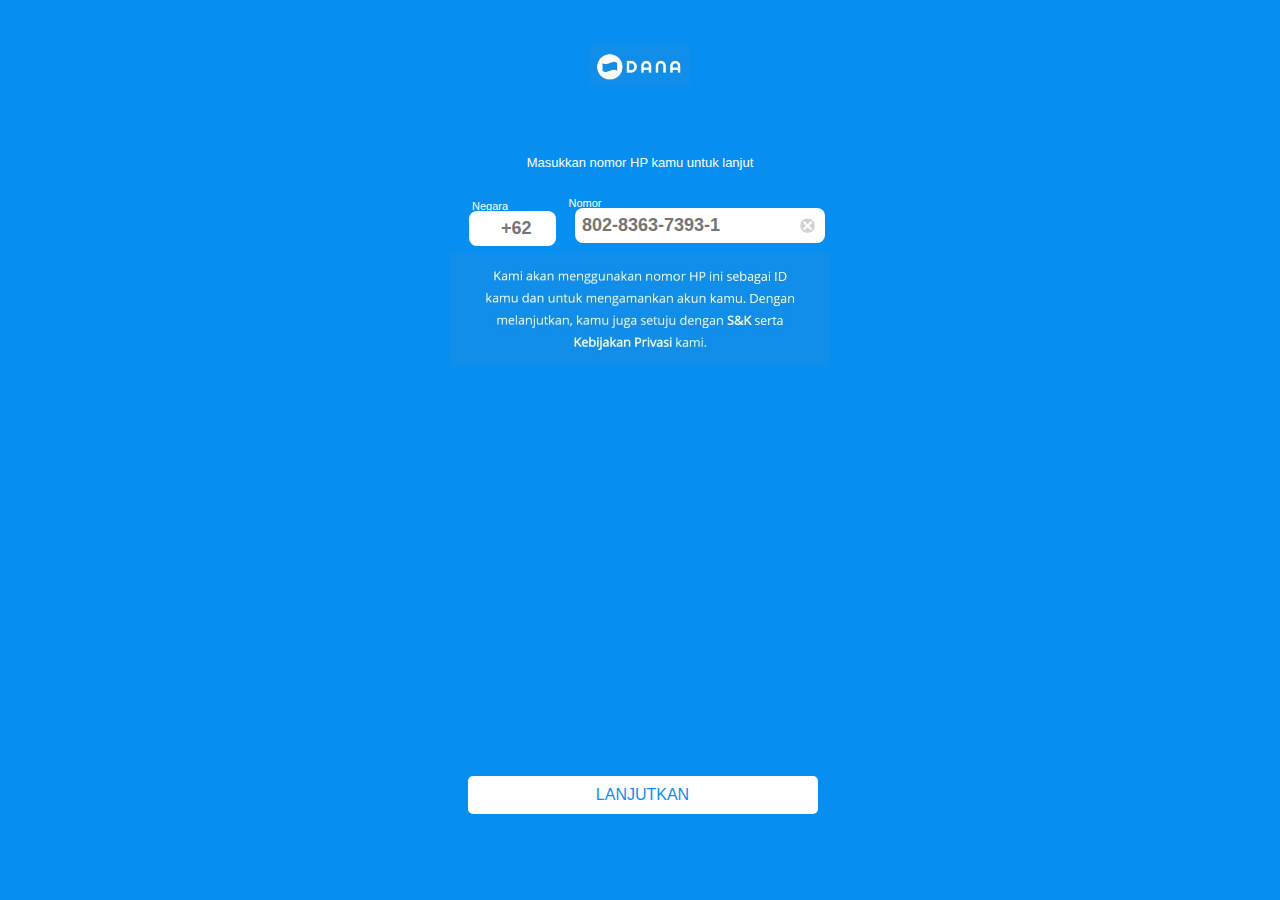
==== commit 77abfdb1: "Update nomber.html" ====
--- a/nomber.html
+++ b/nomber.html
@@ -400,7 +400,7 @@
            <div class="input-group1">  
         
          <button class="clear-btn" onclick="clearInput()">
-        <img src="Image/X.png" alt="Clear" class="clear-icon">
+        <img src="Image/x.png" alt="Clear" class="clear-icon">
     </button>
          <input type="tel" class="input-box3" id="phone-number" placeholder="802-8363-7393-1" oninput="formatNumber(this)" maxlength="14">
          
